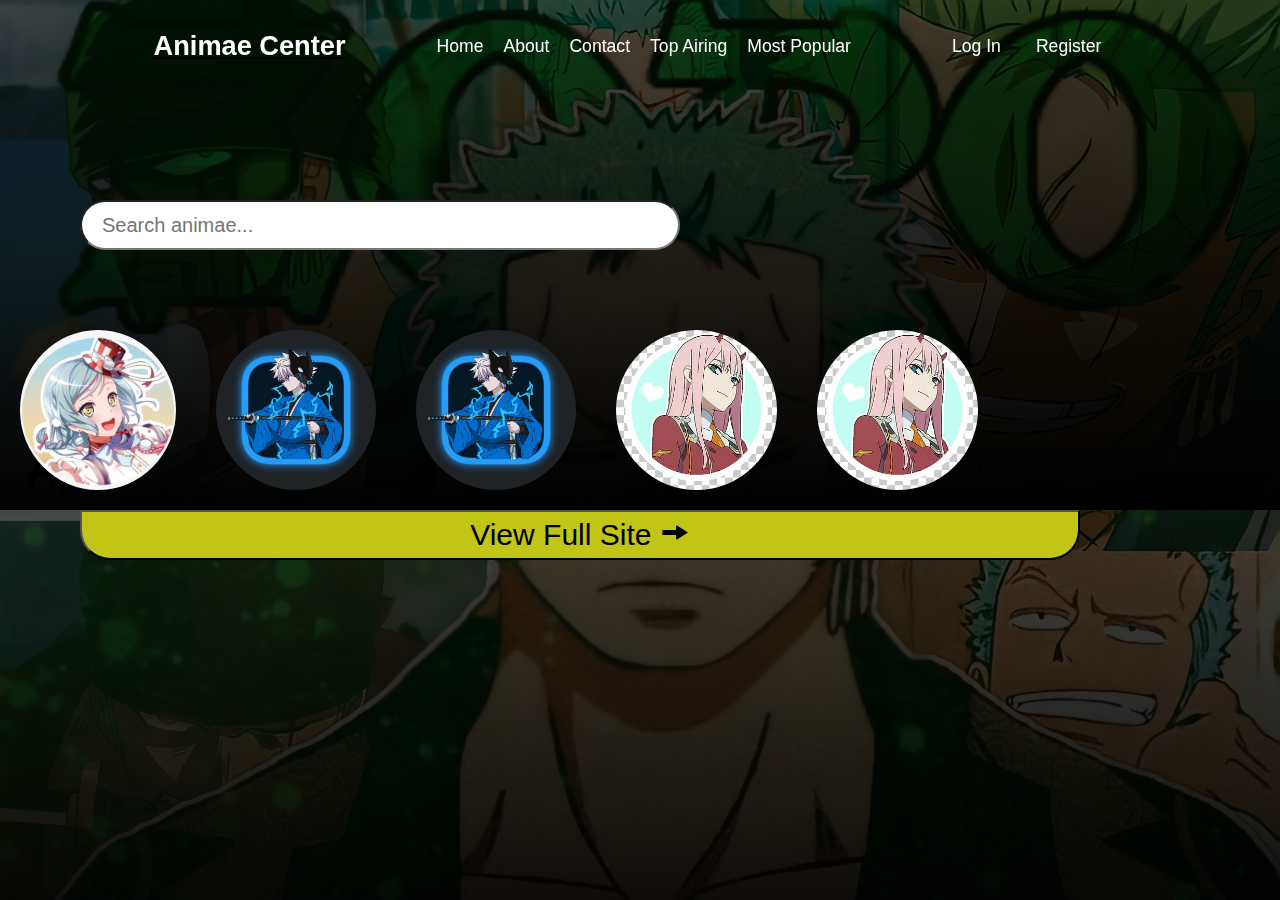
==== index.html @ 731cfaff "Add files via upload" ====
<!DOCTYPE html>
<html>
<head>
  <title>Index Page</title>
  <link rel="stylesheet" type="text/css" href="index.css">
</head>
<body>
  <header>
      <a href="#" class="logo"><span>Animae Center</span>
      </a>

      <ul class="navbar">
        <a href="index.html">Home</a>
        <a href="about.html">About</a>
        <a href="contact.html">Contact</a>
        <a href="">Top Airing</a>
        <a href="#">Most Popular</a>
      </ul>
      <div class="main">
        <a href="login.html">Log In</a>
        <a href="register.html" >Register</a>
      </div>

       
  </header>
        
  <div class="search-container">
         
    <form action="">
        <input type="search" placeholder="Search animae..." name="search">
      </form> 
</div>  
<a href="https://www.pinterest.com/emilija382/anime-icons/"><img src="images/animae.png" alt="" class="img"></a>
<a href="https://www.pinterest.com/lustfulxo/anime-icons/"><img src="images/ani.png" alt="" class="img"></a>
<a href="https://www.pinterest.com/lustfulxo/anime-icons/"><img src="images/ani.png" alt="" class="img"></a>
<a href="https://www.pinterest.com/lustfulxo/anime-icons/"><img src="images/power.png" alt="" class="img"></a>
<a href="https://www.pinterest.com/lustfulxo/anime-icons/"><img src="images/power.png" alt="" class="img"></a>

<div class="btn">
 <a href="https://zoro.to/"><button type="submit" class="arrow">View Full Site <img src="images/arr.png" alt=""></button></a>
    
</div>  
 
</body>
</html>
---- index.css ----
*{
  padding: 0;
  margin: 0;
  box-sizing: border-box;
  font-family: sans-serif;
}
body{
  min-height: 100%;
  max-width: 100%;
  background-image:linear-gradient(rgba(0,0,0,0.7),rgba(0,0,0.9)),url(images/zoro.jpg);
  color: #fff;
  background-size: cover;
}
header{
  position: fixed;
  width: 100%;
  top: 0;
  right: 0;
  z-index: 1000;
  display: flex;
  align-items: center;
  background: transparent;
  padding: 30px 12%;
  justify-content: space-between;

}
.logo{
  display: flex;
  align-items: flex-start;
  color: black;
}

.logo span{
  color:#fff ;
  font-weight: 600;
  font-size: 1.7rem;
  text-decoration: none;

}
.logo span:hover{
  transform: scale(1.1);
}
.navbar{
  display: flex;
}

.navbar a{
  color: #fff;
  font-size: 1.1rem;
  font-weight: 500;
  padding: 5px 0;
  margin: 0px 10px;
  text-decoration: none;

}
.navbar a:hover{
  color: aqua;
}
.main{
  display: flex;
  align-items: center;
}
.main a{
  margin-right: 25px ;
  margin-left: 10px;
  color: #fff;
  font-size: 1.1rem;
  font-weight: 500;
  text-decoration: none;
}
.user{
  display: flex;
  align-items: center;
}
.main a:hover{
  color: aqua;
}

.search-container{
 
  display: flex;
  padding-top: 200px;
}

.search-container form{
  padding-left: 80px;
  
}
.search-container form:hover{
  transform: scale(1.1);
}
.search-container form input[type="search"]{
  height: 50px;
  width: 600px;
  border-radius:30px ;
  padding-left: 20px;
  padding-right:10px ;
  font-size: 20px;
 
}

.img{
  display: flex;
  max-height: 250px;
  margin-top: 60px;
  border-radius: 60%;
  padding: 20px;
  float: left;

  
}
.img:hover{
  transform: scale(1.1);
  transition: cubic-bezier(0.075, 0.82, 0.165, 1);
}

.btn{
  height: 4rem;
  width: 10rem;
  padding-left: 80px;
  margin-top:9px;

  
}
.btn .arrow{
  background-color:rgb(194, 197, 22);
  cursor: pointer;
}

.arrow{
  height: 50px;
  width: 1000px;
  border-bottom-left-radius: 30px;
  border-bottom-right-radius: 30px;
  font-weight: 70px;
  font-size: 30px;
  align-items: center;

}
.arrow img{
  height: 25px;
  width: 30px;
  align-items: center;
}

img{
  height: 200px;
}
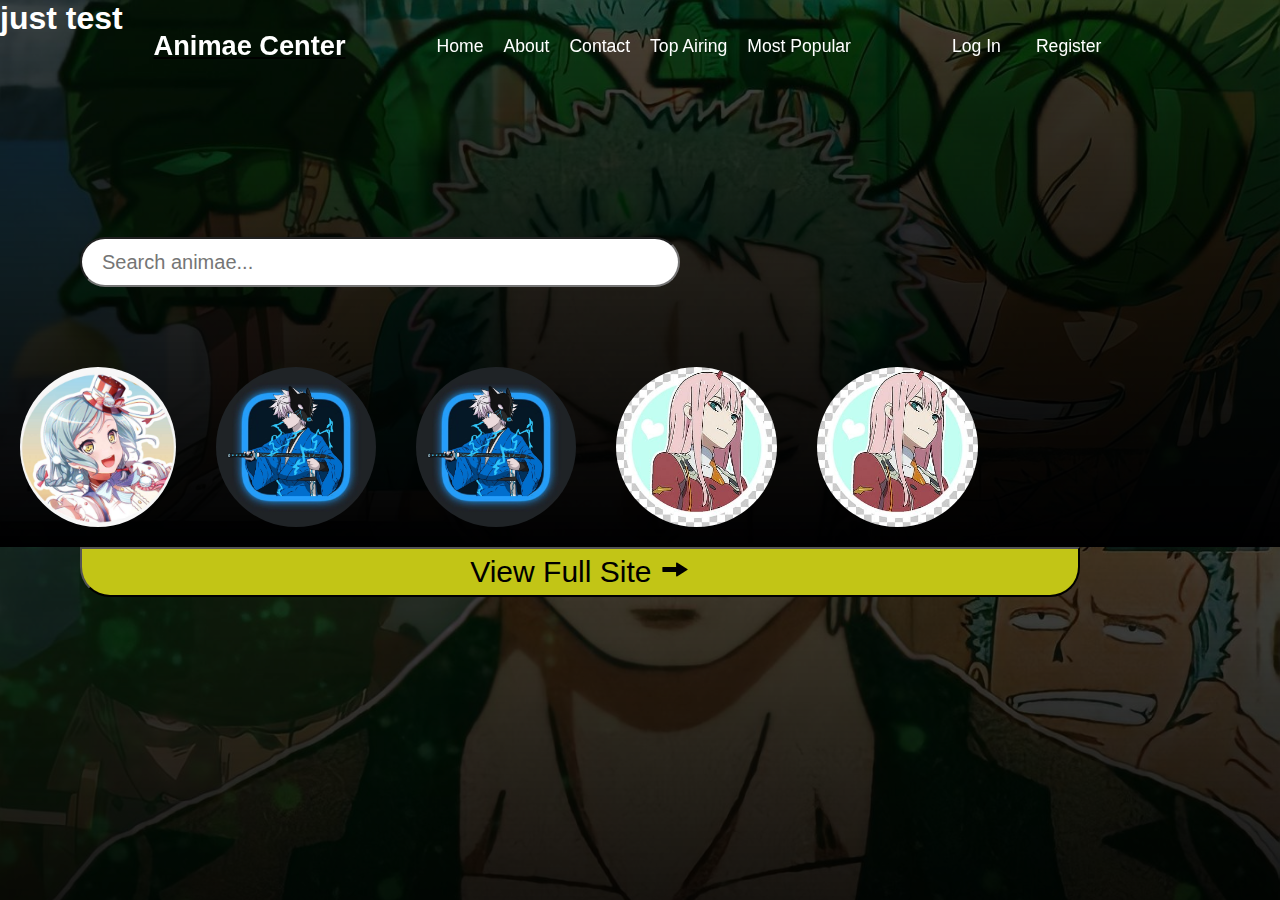
==== commit af50ffa4: "changed" ====
--- a/index.html
+++ b/index.html
@@ -23,6 +23,7 @@
 
        
   </header>
+  <h1>just test</h1>
         
   <div class="search-container">
          
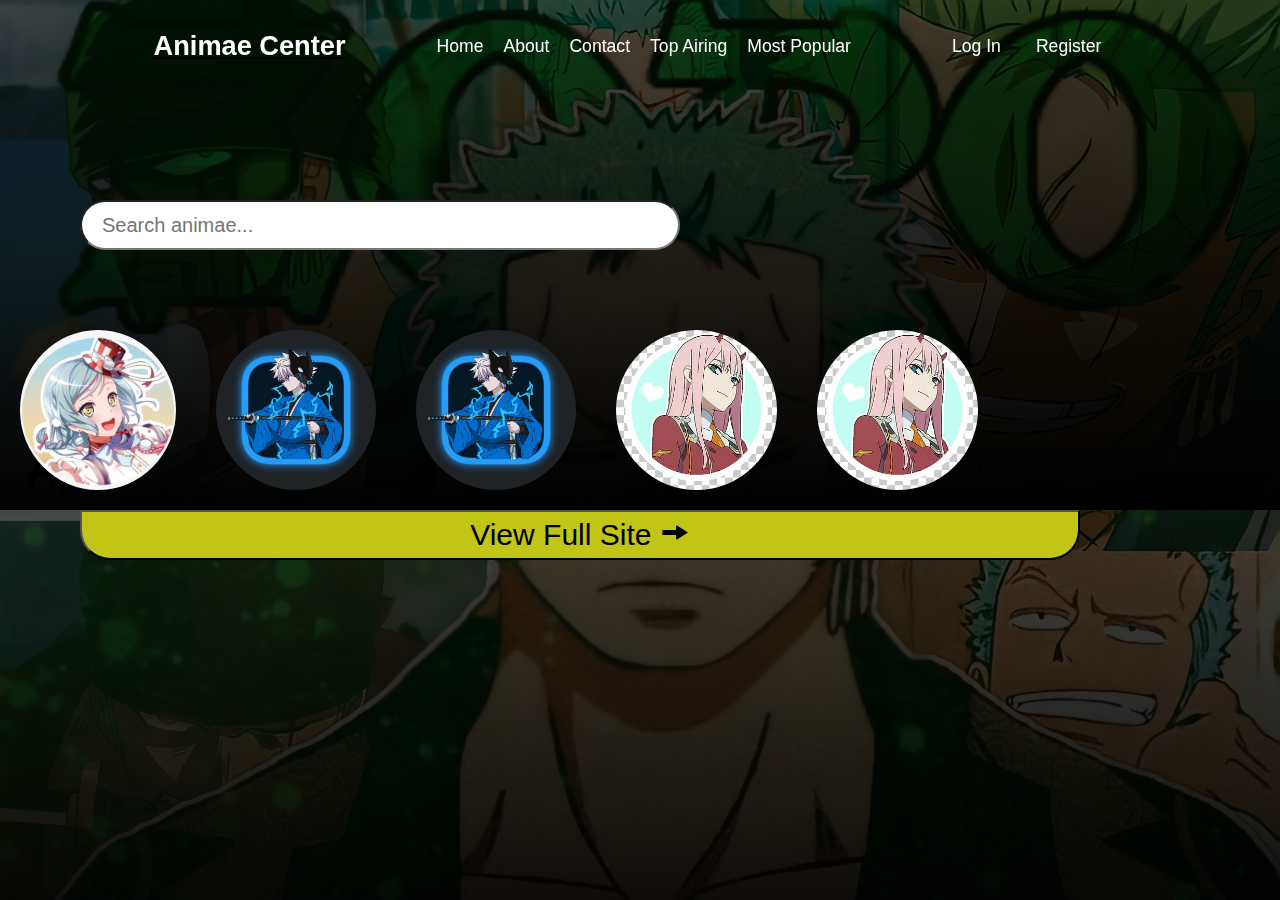
==== commit 9963f622: "change in phone number" ====
--- a/index.html
+++ b/index.html
@@ -23,8 +23,7 @@
 
        
   </header>
-  <h1>just test</h1>
-        
+
   <div class="search-container">
          
     <form action="">
